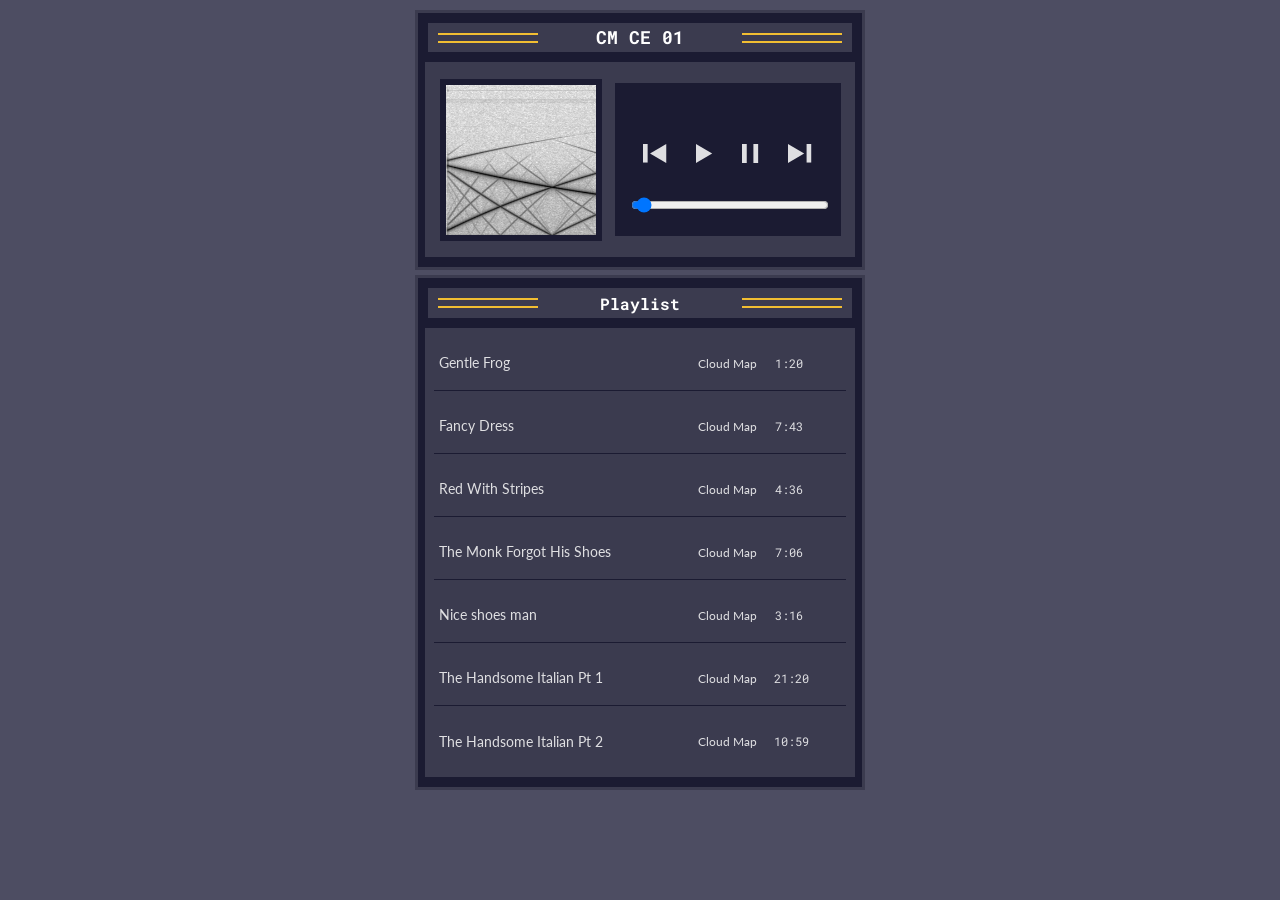
==== html/ContemplateEels.html @ 85f03a98 "add cm-ce record for testing" ====
<!doctype html>
<html lang="en">
  <head>
    <meta charset="UTF-8" />
    <meta name="viewport" content="width=device-width, initial-scale=1.0" />
    <link href="https://fonts.googleapis.com/css2?family=Roboto+Mono&display=swap" rel="stylesheet" />
    <link href="https://fonts.googleapis.com/css2?family=Lato&family=Roboto+Mono&display=swap" rel="stylesheet" />
    <link rel="stylesheet" href="/css/music-player.css" />
    <title>Contemplate Eels</title>
    <link rel="icon" type="image/x-icon" href="/img/favicon.svg" />
  </head>

  <body>
    <div class="container">
      <div class="player">
        <div class="player-bar">
          <div class="parallel-lines">
            <div></div>
            <div></div>
          </div>
          <h1 class="fcc-title">CM CE 01</h1>
          <div class="parallel-lines">
            <div></div>
            <div></div>
          </div>
        </div>
        <div class="player-content">
          <div id="player-album-art">
            <img src="/img/VZ_alias_spectrogram_1920_1080.jpg" alt="song cover art" />
          </div>
          <div class="player-display">
            <div class="player-display-song-artist">
              <p id="player-song-title"></p>
              <p id="player-song-artist"></p>
            </div>
            <div class="player-buttons">
              <button id="previous" class="previous" aria-label="Previous">
                <svg width="24" height="19" viewBox="0 0 24 19" fill="none" xmlns="http://www.w3.org/2000/svg">
                  <path d="M23.2248 0L7.03964 9.5L23.2248 19L23.2248 0Z" />
                  <rect width="4.63633" height="18.5453" transform="matrix(-1 0 0 1 4.63633 0)" />
                </svg>
              </button>
              <button id="play" class="play" aria-label="Play">
                <svg width="17" height="19" viewBox="0 0 17 19" fill="none" xmlns="http://www.w3.org/2000/svg">
                  <path d="M0 0L16.1852 9.5L1.88952e-07 19L0 0Z" />
                </svg>
              </button>
              <button id="pause" class="pause" aria-label="Pause">
                <svg width="17" height="19" viewBox="0 0 17 19" fill="none" xmlns="http://www.w3.org/2000/svg">
                  <path d="M0 6.54013e-07H4.75V19H0V6.54013e-07Z" />
                  <path d="M11.4 0H16.15V19H11.4V0Z" />
                </svg>
              </button>
              <button id="next" class="next" aria-label="Next">
                <svg width="24" height="19" viewBox="0 0 24 19" fill="none" xmlns="http://www.w3.org/2000/svg">
                  <path d="M0 0L16.1852 9.5L1.88952e-07 19L0 0Z" />
                  <rect x="18.5885" width="4.63633" height="18.5453" />
                </svg>
              </button>
            </div>
            <div>
              <input id="player-seekbar" class="player-seekbar" type="range" value="0" min="0" max="100" step="1" />
            </div>
          </div>
        </div>
      </div>
      <div class="playlist">
        <div class="playlist-bar">
          <div class="parallel-lines">
            <div></div>
            <div></div>
          </div>
          <h2 class="playlist-title" id="playlist">Playlist</h2>
          <div class="parallel-lines">
            <div></div>
            <div></div>
          </div>
        </div>
        <ul id="playlist-songs">
          <li id="song-0" class="playlist-song">
            <button class="playlist-song-info">
              <span class="playlist-song-title">Gentle Frog</span>
              <span class="playlist-song-artist">Cloud Map</span>
              <span class="playlist-song-duration">1:20</span>
            </button>
          </li>

          <li id="song-1" class="playlist-song">
            <button class="playlist-song-info">
              <span class="playlist-song-title">Fancy Dress</span>
              <span class="playlist-song-artist">Cloud Map</span>
              <span class="playlist-song-duration">7:43</span>
            </button>
          </li>

          <li id="song-2" class="playlist-song">
            <button class="playlist-song-info">
              <span class="playlist-song-title">Red With Stripes</span>
              <span class="playlist-song-artist">Cloud Map</span>
              <span class="playlist-song-duration">4:36</span>
            </button>
          </li>

          <li id="song-3" class="playlist-song">
            <button class="playlist-song-info">
              <span class="playlist-song-title">The Monk Forgot His Shoes</span>
              <span class="playlist-song-artist">Cloud Map</span>
              <span class="playlist-song-duration">7:06</span>
            </button>
          </li>

          <li id="song-4" class="playlist-song">
            <button class="playlist-song-info">
              <span class="playlist-song-title">Nice shoes man</span>
              <span class="playlist-song-artist">Cloud Map</span>
              <span class="playlist-song-duration">3:16</span>
            </button>
          </li>
          <li id="song-5" class="playlist-song">
            <button class="playlist-song-info">
              <span class="playlist-song-title">The Handsome Italian Pt 1</span>
              <span class="playlist-song-artist">Cloud Map</span>
              <span class="playlist-song-duration">21:20</span>
            </button>
          </li>
          <li id="song-6" class="playlist-song">
            <button class="playlist-song-info">
              <span class="playlist-song-title">The Handsome Italian Pt 2</span>
              <span class="playlist-song-artist">Cloud Map</span>
              <span class="playlist-song-duration">10:59</span>
            </button>
          </li>
        </ul>
      </div>
      <script src="/js/player-cm-ce.js"></script>
    </div>
  </body>
</html>
---- css/music-player.css ----
:root {
    /* colors */
    --primary-color: #dfdfe2;
    --secondary-color: #ffffff;
    --app-background-color: #4d4d62;
    --background-color: #1b1b32;
    --foreground-color: #3b3b4f;
    --highlight-color: #f1be32;

    /* font sizes */
    --root-font-size: 16px;
    font-size: var(--root-font-size);

    /* font-families */
    --font-headline: "Roboto Mono", monospace;
    --font-family: "Lato", sans-serif;
  }

  *,
  *::after,
  *::before {
    box-sizing: border-box;
  }

  body {
    background-color: var(--app-background-color);
    color: var(--primary-color);
    font-family: var(--font-family);
  }

  h1 {
    font-size: 1.125rem;
    line-height: 1.6;
  }

  h2 {
    font-size: var(--root-font-size);
  }

  ul {
    margin: 0;
  }

  .container {
    margin-top: 10px;
    display: flex;
    flex-direction: column;
    justify-content: center;
    align-items: center;
    row-gap: 5px;
  }

  .player,
  .playlist {
    width: 450px;
    background-color: var(--background-color);
    border: 3px solid var(--foreground-color);
  }

  .player {
    height: 260px;
    padding: 10px;
    display: flex;
    flex-direction: column;
    align-items: center;
    row-gap: 10px;
  }

  .player-bar,
  .playlist-bar,
  .player-seekbar {
    display: flex;
    justify-content: space-between;
    align-items: center;
    padding: 0 5px;
    width: 100%;
    height: 30px;
    background-color: var(--foreground-color);
  }

  .parallel-lines {
    display: flex;
    flex-wrap: wrap;
    row-gap: 6px;
    padding: 0 5px;
  }

  .parallel-lines > div {
    height: 2px;
    width: 100%;
    min-width: 50px;
    background-color: var(--highlight-color);
  }

  .fcc-title,
  .playlist-title {
    color: var(--secondary-color);
    margin: 0 10px;
    font-family: var(--font-headline);
  }

  .player-content {
    display: flex;
    background-color: var(--foreground-color);
    width: 430px;
    height: 200px;
    column-gap: 13px;
    align-items: center;
    justify-content: center;
  }

  #player-album-art {
    background-color: var(--secondary-color);
    border: 6px solid var(--background-color);
  }

  #player-album-art img {
    width: 150px;
    height: 150px;
    display: block;
  }

  .player-display {
    display: flex;
    flex-direction: column;
    row-gap: 20px;
    padding: 14px;
    background-color: var(--background-color);
    height: 153px;
    width: 226px;
  }

  .player-display-song-artist {
    height: 80px;
  }

  .player-buttons svg {
    fill: var(--primary-color);
  }

  .playing > svg {
    fill: var(--highlight-color);
  }

  .player-buttons {
    display: flex;
    justify-content: space-around;
  }

  button {
    background: transparent;
    border: none;
    color: var(--primary-color);
    cursor: pointer;
    font-size: var(--root-font-size);
    outline-color: var(--highlight-color);
    text-align: center;
  }

  .playlist-song {
    outline-color: var(--highlight-color);
  }

  .playlist li:not(:last-child) {
    border-bottom: 1px solid var(--background-color);
  }

  button:focus,
  .playlist-song:focus {
    outline-style: dashed;
    outline-width: 2px;
  }

  /* Playlist */
  .playlist {
    height: auto;
    padding: 10px;
    display: flex;
    flex-direction: column;
    align-items: center;
    row-gap: 10px;
  }

  #playlist-songs {
    width: 430px;
    height: 100%;
    background-color: var(--foreground-color);
    display: flex;
    flex-direction: column;
    row-gap: 8px;
    padding: 8px 9px;
    visibility: visible;
    justify-content: start;
    list-style: none;
  }

  .playlist-song {
    display: flex;
    height: 55px;
    justify-content: space-between;
    align-items: center;
    padding: 5px;
  }

  [aria-current="true"] {
    background-color: var(--background-color);
  }

  [aria-current="true"] p {
    color: var(--highlight-color);
  }

  .playlist-song-info {
    height: 100%;
    display: flex;
    flex-direction: row;
    align-items: center;
    justify-content: space-around;
    column-gap: 7px;
    padding: 5px 0;
    font-family: var(--font-family);
  }

  #player-song-title,
  #player-song-artist {
    margin: 0;
  }

  #player-song-artist {
    color: var(--highlight-color);
    font-size: 0.75rem;
  }

  #player-song-title {
    font-size: 1.125rem;
  }

  .playlist-song-title {
    font-size: 0.85rem;
    width: 241px;
    text-align: left;
  }

  .playlist-song-artist {
    font-size: 0.725rem;
    width: 80px;
  }

  .playlist-song-duration {
    font-size: 0.725rem;
    margin: auto;
    font-family: var(--font-headline);
    width: 30px;
  }

  .playlist-song-delete {
    padding: 0;
    width: 20px;
    height: 20px;
  }

  .playlist-song-delete,
  .playlist-song-delete {
    fill: var(--foreground-color);
  }

  .playlist-song-delete:hover circle,
  .playlist-song-delete:focus circle {
    fill: #ff0000;
  }

  @media (max-width: 700px) {
    .player,
    .playlist {
      width: 300px;
    }

    .player {
      height: 340px;
    }

    #playlist-songs {
      height: 280px;
      padding: 5px 6px;
      overflow-y: scroll;
      overflow-x: hidden;
      scrollbar-color: var(--background-color) var(--secondary-color);
      scrollbar-width: thin;
    }

    #playlist-songs::-webkit-scrollbar {
      width: 5px;
    }

    #playlist-songs::-webkit-scrollbar-track {
      background: var(--background-color);
    }

    #playlist-songs::-webkit-scrollbar-thumb {
      background: var(--secondary-color);
    }

    h1 {
      font-size: 0.813rem;
    }

    h2 {
      font-size: 0.75rem;
    }

    .player-bar,
    .playlist-bar,
    .player-content,
    #playlist-songs {
      width: 280px;
    }

    .playlist-song {
      justify-content: space-between;
    }

    .playlist-song-title {
      width: 140px;
    }

    .playlist-song-artist {
      width: 40px;
    }

    .playlist-song-duration > button {
      padding: 0;
    }

    .player-content {
      display: inline;
      position: relative;
      justify-items: center;
      height: 100%;
    }

    #player-album-art {
      z-index: -100;
      height: 280px;
      box-shadow: none;
      background: #000;
    }

    #player-album-art img {
      width: 100%;
      opacity: 0.6;
    }

    .player-display-song-artist {
      padding: 0 10px;
    }

    .player-display-song-artist > p {
      white-space: pre-wrap;
    }

    .player-display {
      position: absolute;
      width: 100%;
      z-index: 1000;
      background-color: transparent;
      top: 0;
      height: 280px;
      justify-content: space-between;
      text-align: center;
    }
  }
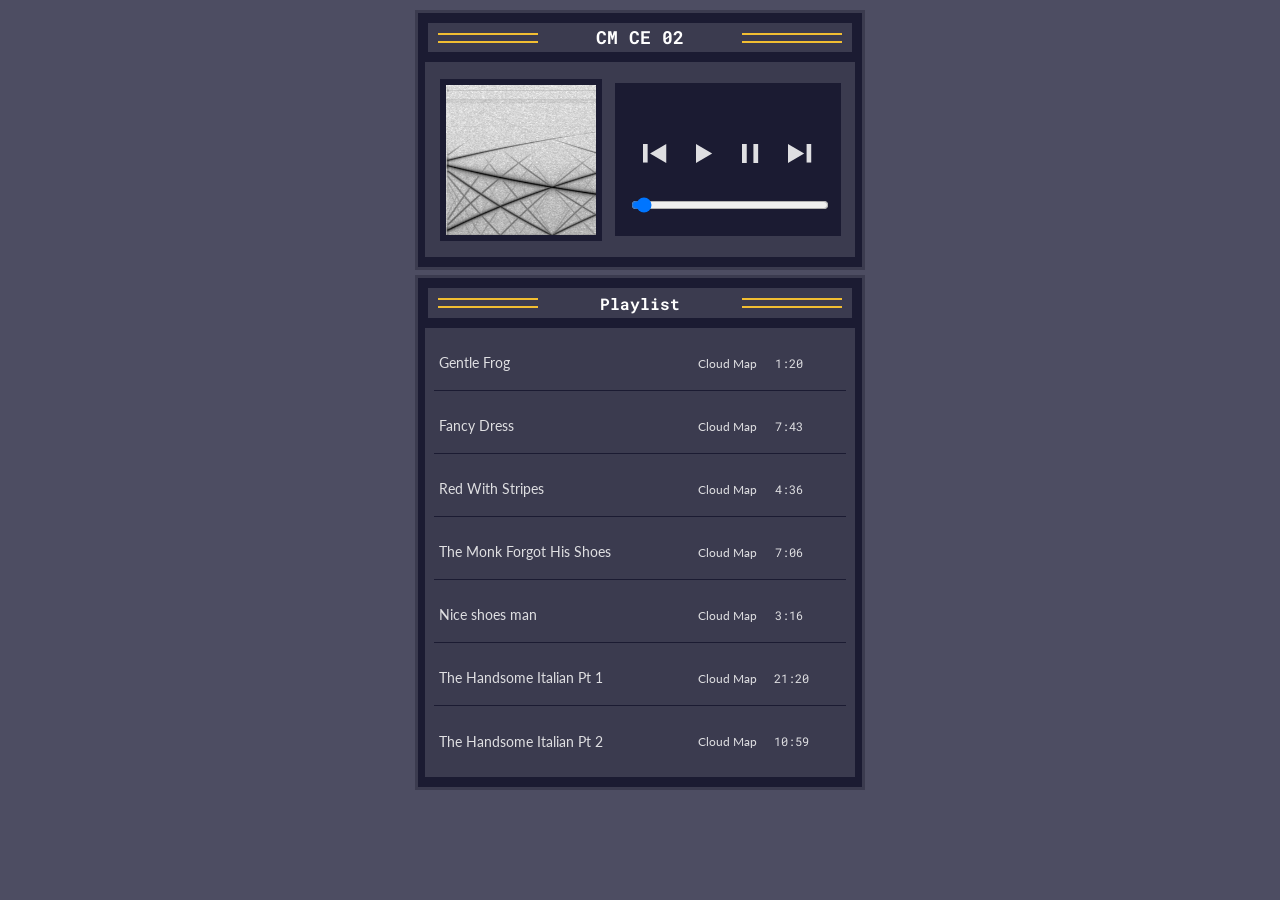
==== commit f62a989b: "increment version number for cm-ce" ====
--- a/html/ContemplateEels.html
+++ b/html/ContemplateEels.html
@@ -18,7 +18,7 @@
             <div></div>
             <div></div>
           </div>
-          <h1 class="fcc-title">CM CE 01</h1>
+          <h1 class="fcc-title">CM CE 02</h1>
           <div class="parallel-lines">
             <div></div>
             <div></div>
